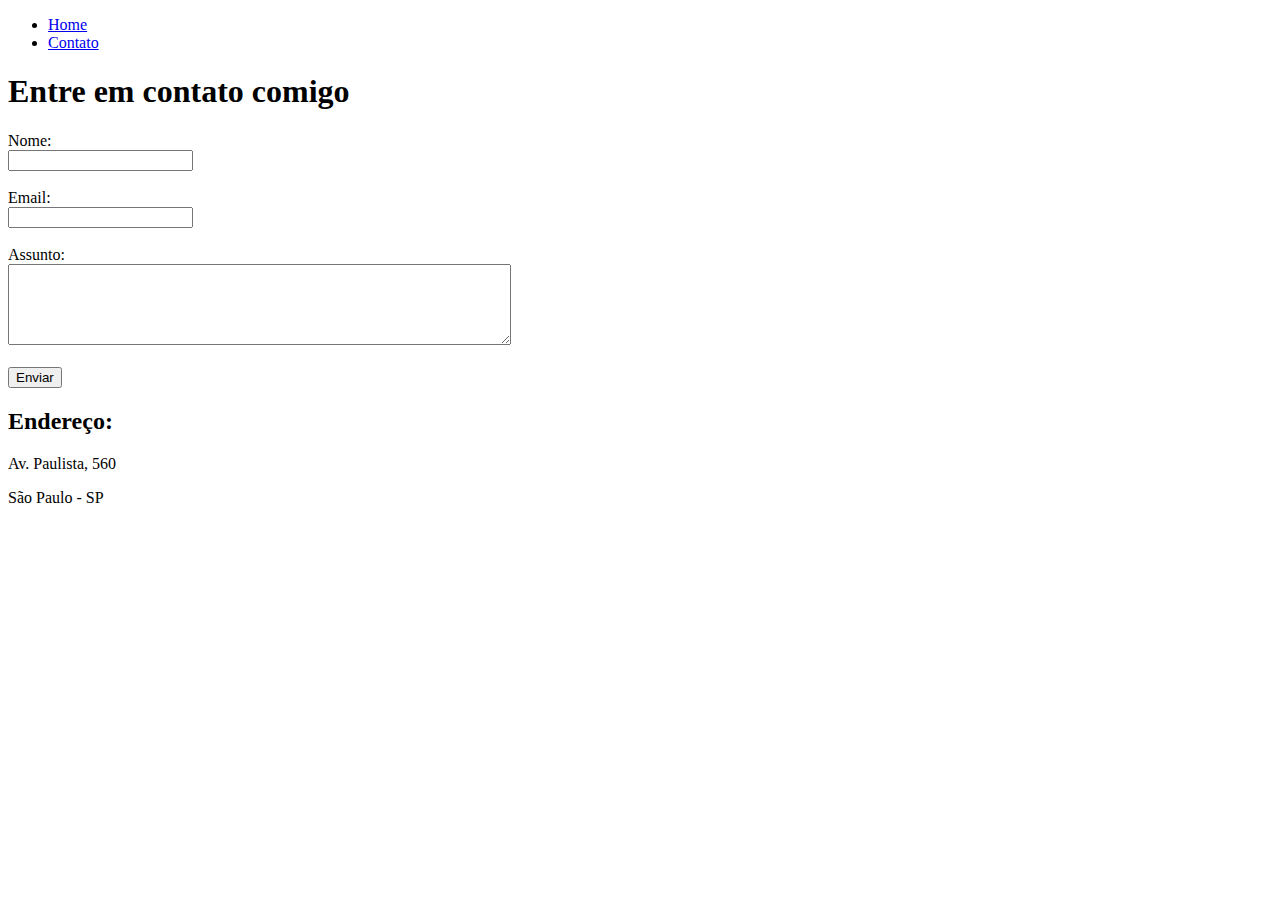
==== contato.html @ 1fc4cc8b "Aprendendo HTML" ====
<!DOCTYPE html>
<html lang="pt-br">
<head>
    <meta charset="UTF-8">
    <meta http-equiv="X-UA-Compatible" content="IE=edge">
    <meta name="viewport" content="width=device-width, initial-scale=1.0">
    <title>Contato</title>
</head>
<body>
    <ul>
        <li><a href="index.html">Home</a></li>
        <li><a href="contato.html">Contato</a></li>
    </ul>

    <h1>Entre em contato comigo</h1>

    <form>
        <label for="nome">Nome:</label><br>
        <input type="text" id="nome">
        <br>
        <br>

        <label for="email">Email:</label><br>
        <input type="email" id="email">
        <br>
        <br>

        <label for="assunto">Assunto:</label><br>
        <textarea name="assunto" id="assunto" cols="60" rows="5"></textarea>
        <br>
        <br>

        <button>Enviar</button>
    </form>

    <h2>Endereço:</h2>
    <p>Av. Paulista, 560</p>
    <p>São Paulo - SP</p>

    <iframe src="https://www.google.com/maps/embed?pb=!1m18!1m12!1m3!1d3657.0045495475288!2d-46.65082198529273!3d-23.56828008467945!2m3!1f0!2f0!3f0!3m2!1i1024!2i768!4f13.1!3m3!1m2!1s0x94ce59bed7bd65c7%3A0x8adceccb6f869e96!2sAv.%20Paulista%2C%20509%20-%20Bela%20Vista%2C%20S%C3%A3o%20Paulo%20-%20SP%2C%2001311-000!5e0!3m2!1spt-BR!2sbr!4v1631816074359!5m2!1spt-BR!2sbr" 
    width="450" 
    height="250" 
    style="border:0;" 
    allowfullscreen="" 
    loading="lazy"></iframe>
</body>
</html>
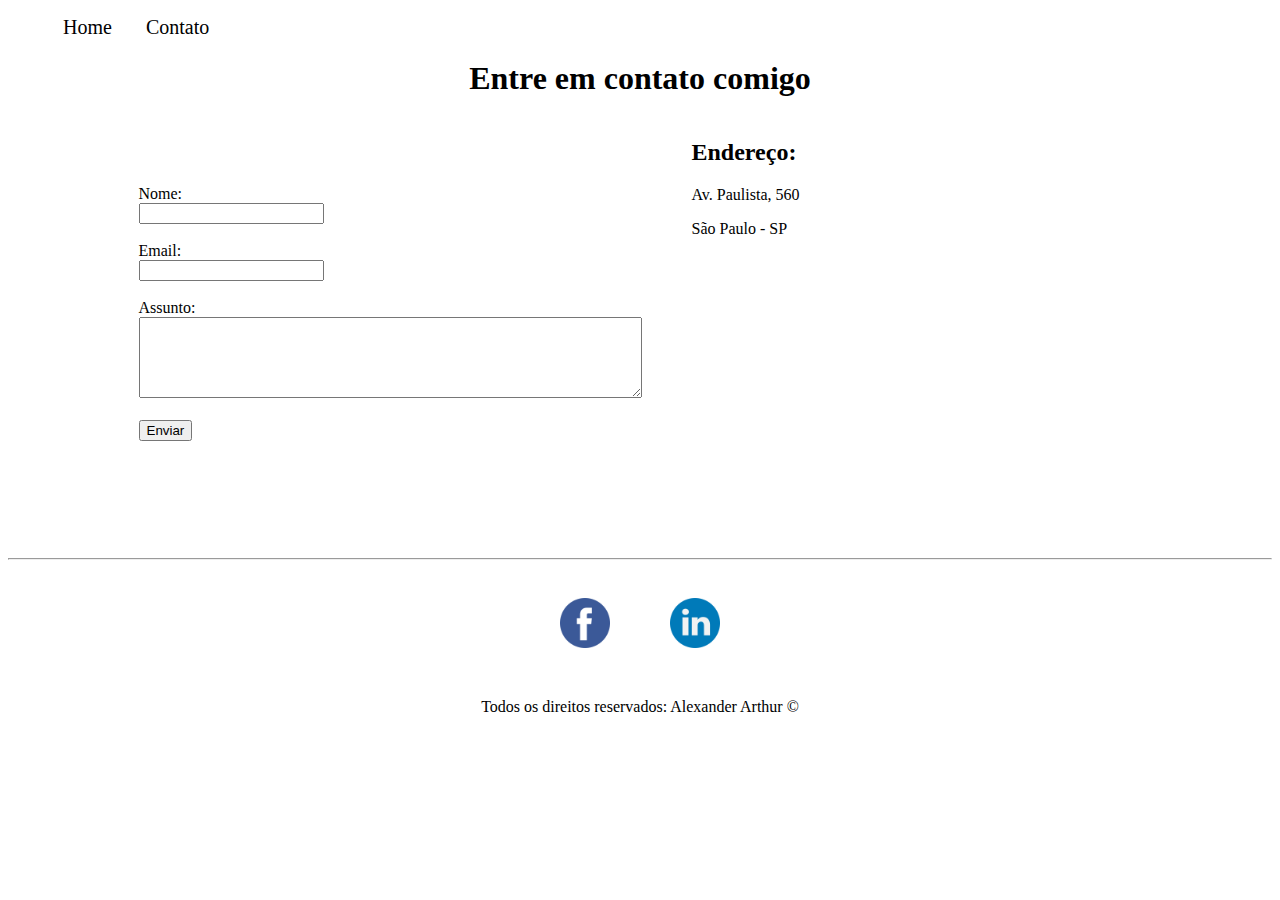
==== commit 6ce5daab: "Implementação de todo estilo do site, utilizando CSS puro" ====
--- a/contato.html
+++ b/contato.html
@@ -5,43 +5,65 @@
     <meta http-equiv="X-UA-Compatible" content="IE=edge">
     <meta name="viewport" content="width=device-width, initial-scale=1.0">
     <title>Contato</title>
+    <link rel="stylesheet" href="assets/css/Style.css">
 </head>
 <body>
-    <ul>
+    <ul id="menu">
         <li><a href="index.html">Home</a></li>
         <li><a href="contato.html">Contato</a></li>
     </ul>
 
-    <h1>Entre em contato comigo</h1>
+    <h1 class="center">Entre em contato comigo</h1>
 
-    <form>
-        <label for="nome">Nome:</label><br>
-        <input type="text" id="nome">
-        <br>
-        <br>
+    <div class="container mb-50">
+        <div>
+            <form>
+                <label for="nome">Nome:</label><br>
+                <input type="text" id="nome">
+                <br>
+                <br>
+        
+                <label for="email">Email:</label><br>
+                <input type="email" id="email">
+                <br>
+                <br>
+        
+                <label for="assunto">Assunto:</label><br>
+                <textarea name="assunto" id="assunto" cols="60" rows="5"></textarea>
+                <br>
+                <br>
+        
+                <button>Enviar</button>
+            </form>
+        </div>
 
-        <label for="email">Email:</label><br>
-        <input type="email" id="email">
-        <br>
-        <br>
+        <div class="ml-50">
+            <h2>Endereço:</h2>
+            <p>Av. Paulista, 560</p>
+            <p>São Paulo - SP</p>
 
-        <label for="assunto">Assunto:</label><br>
-        <textarea name="assunto" id="assunto" cols="60" rows="5"></textarea>
-        <br>
-        <br>
+            <iframe src="https://www.google.com/maps/embed?pb=!1m18!1m12!1m3!1d3657.0045495475288!2d-46.65082198529273!3d-23.56828008467945!2m3!1f0!2f0!3f0!3m2!1i1024!2i768!4f13.1!3m3!1m2!1s0x94ce59bed7bd65c7%3A0x8adceccb6f869e96!2sAv.%20Paulista%2C%20509%20-%20Bela%20Vista%2C%20S%C3%A3o%20Paulo%20-%20SP%2C%2001311-000!5e0!3m2!1spt-BR!2sbr!4v1631816074359!5m2!1spt-BR!2sbr" 
+            width="450" 
+            height="250" 
+            style="border:0;" 
+            allowfullscreen="" 
+            loading="lazy"></iframe>
+        </div>
+    </div>
 
-        <button>Enviar</button>
-    </form>
+    <hr>
+    <footer>
+        <div class="container">
+            <a href="https://www.facebook.com/alexander.arthur.52" target="_blank"><img class="tm-social p-30" src="assets/img/facebook.png" alt="logo do facebook"></a>
+            <a href="https://www.linkedin.com/in/alexander-juyumaya-a45165166/" target="_blank"><img class="tm-social p-30" src="assets/img/linkedin.png" alt="logo do linkedin"></a>
+        </div>
 
-    <h2>Endereço:</h2>
-    <p>Av. Paulista, 560</p>
-    <p>São Paulo - SP</p>
+        <p class="center">
+            Todos os direitos reservados: Alexander Arthur &copy;
+        </p>
+    </footer>
+    
 
-    <iframe src="https://www.google.com/maps/embed?pb=!1m18!1m12!1m3!1d3657.0045495475288!2d-46.65082198529273!3d-23.56828008467945!2m3!1f0!2f0!3f0!3m2!1i1024!2i768!4f13.1!3m3!1m2!1s0x94ce59bed7bd65c7%3A0x8adceccb6f869e96!2sAv.%20Paulista%2C%20509%20-%20Bela%20Vista%2C%20S%C3%A3o%20Paulo%20-%20SP%2C%2001311-000!5e0!3m2!1spt-BR!2sbr!4v1631816074359!5m2!1spt-BR!2sbr" 
-    width="450" 
-    height="250" 
-    style="border:0;" 
-    allowfullscreen="" 
-    loading="lazy"></iframe>
+    
 </body>
 </html>--- a/assets/css/Style.css
+++ b/assets/css/Style.css
@@ -0,0 +1,59 @@
+/*Estilo do index.html*/
+
+.center{
+    text-align: center;
+}
+
+.justify {
+    text-align: justify;
+}
+
+.container {
+    display: flex;
+    flex-flow: row;
+    justify-content: center;
+    align-items: center;
+}
+
+#menu li {
+    display: inline;
+    padding: 15px;
+    font-size: 20px;
+}
+
+#menu li a {
+    text-decoration: none;
+    color: black;
+}
+
+#menu li a:hover {
+    color: gray;
+}
+
+.p-30 {
+    padding: 30px;
+}
+
+.br-50 {
+    border-radius: 20%;
+}
+
+.wh-300 {
+    width: 300px;
+    height: 450px;
+}
+
+.tm-social {
+    width: 50px;
+    height: 50px;
+}
+
+.mb-50 {
+    margin-bottom: 50px;
+}
+
+/*Estilo da página contato*/
+
+.ml-50 {
+    margin-left: 50px;
+}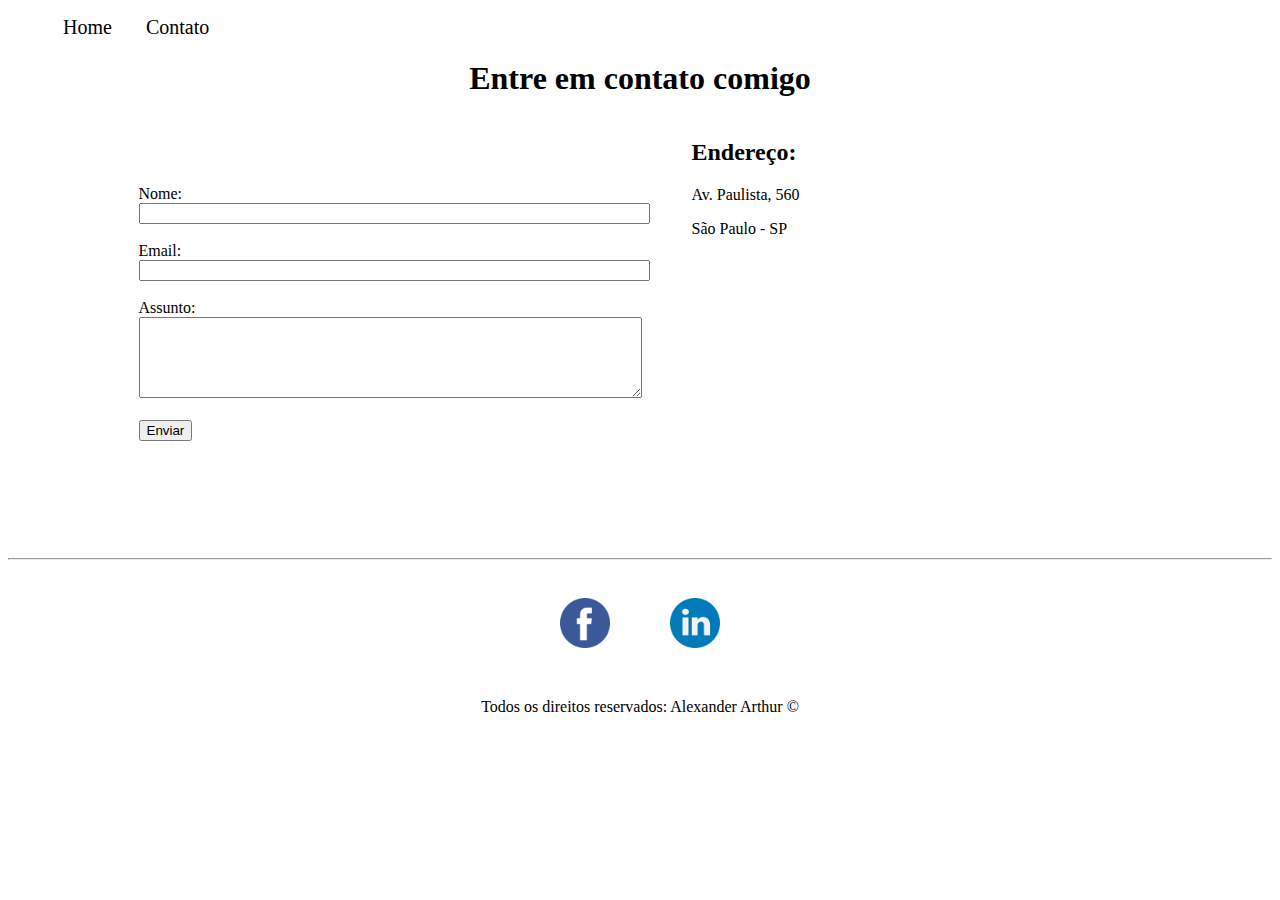
==== commit b5d4802e: "Atualização com Javascript" ====
--- a/contato.html
+++ b/contato.html
@@ -19,21 +19,21 @@
         <div>
             <form>
                 <label for="nome">Nome:</label><br>
-                <input type="text" id="nome">
-                <br>
+                <input type="text" id="nome" onkeyup="validaNome()">
+                <div id="txtNome"></div>
                 <br>
         
                 <label for="email">Email:</label><br>
-                <input type="email" id="email">
-                <br>
+                <input type="email" id="email" onkeyup="validaEmail()">
+                <div id="txtEmail"></div>
                 <br>
         
                 <label for="assunto">Assunto:</label><br>
-                <textarea name="assunto" id="assunto" cols="60" rows="5"></textarea>
-                <br>
+                <textarea name="assunto" id="assunto" cols="60" rows="5" onkeyup="validaAssunto()"></textarea>
+                <div id="txtAssunto"></div>
                 <br>
         
-                <button>Enviar</button>
+                <button onclick="enviar()"> Enviar</button>
             </form>
         </div>
 
@@ -46,8 +46,9 @@
             width="450" 
             height="250" 
             style="border:0;" 
-            allowfullscreen="" 
-            loading="lazy"></iframe>
+            allowfullscreen=""  allow
+            loading="lazy"
+            onmousemove="mapaZoom()" onmouseout="mapaNormal()" id="map"></iframe>
         </div>
     </div>
 
@@ -64,6 +65,7 @@
     </footer>
     
 
-    
+    <script src="assets/js/script.js"></script>
+
 </body>
 </html>